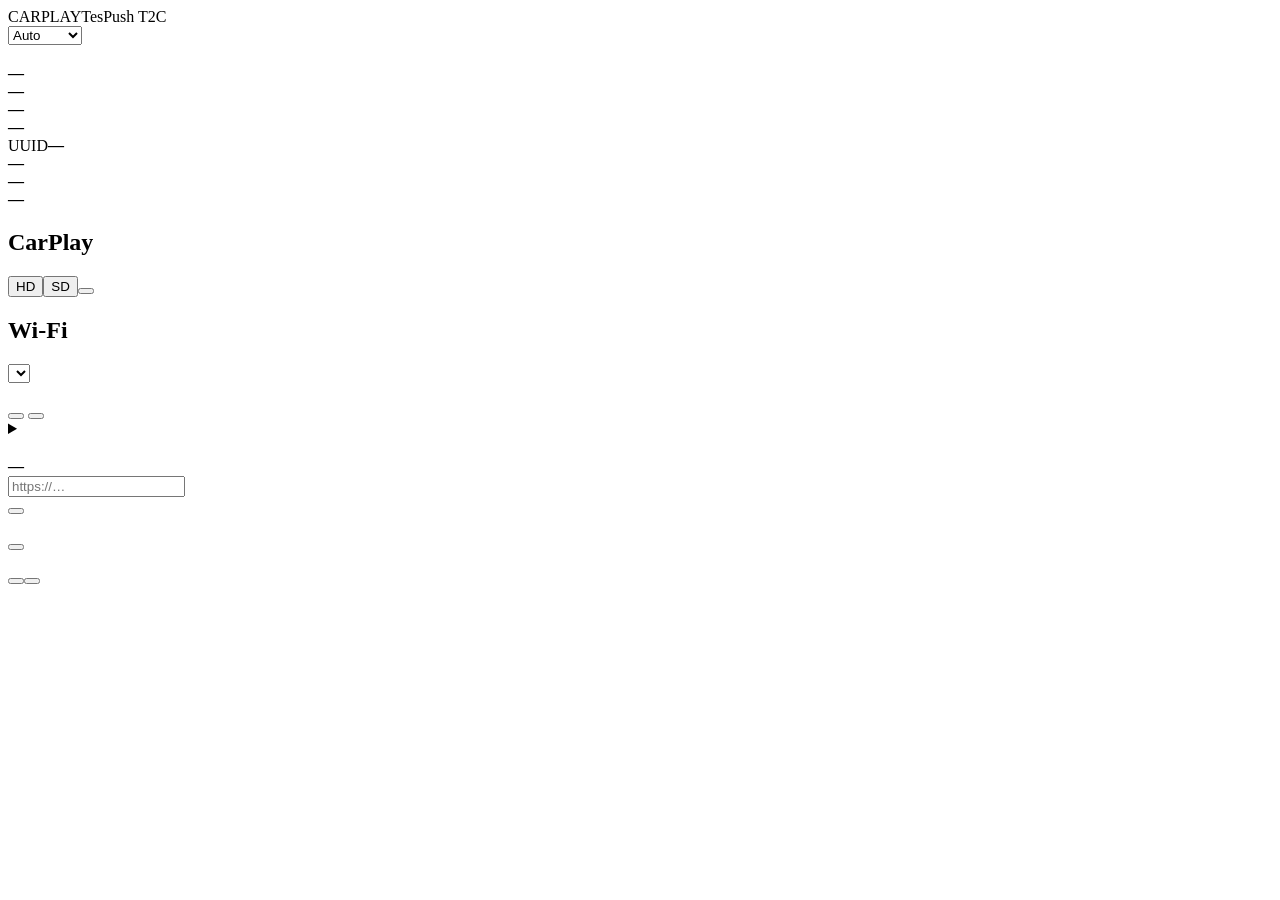
==== src/ota-www/index.html @ 57cc4a19 "Phone page: Wi-Fi password change through the helper CGI; cap passwords at 11 characters lycfg.txt i" ====
<!doctype html>
<html lang="en">
<head>
<meta charset="utf-8">
<meta name="viewport" content="width=device-width, initial-scale=1, viewport-fit=cover">
<meta name="color-scheme" content="light dark">
<meta http-equiv="Cache-Control" content="no-store">
<title>TesPush T2C</title>
<link rel="stylesheet" href="/css/ota.css">
</head>
<body>
<header class="top">
  <div class="brand"><span class="brand-name">CARPLAY</span><span class="brand-sub">TesPush T2C</span></div>
  <select id="lang" class="lang" aria-label="Language">
    <option value="auto">Auto</option>
    <option value="en">English</option>
    <option value="ko">한국어</option>
    <option value="ja">日本語</option>
    <option value="zh-CN">简体中文</option>
    <option value="zh-TW">繁體中文</option>
  </select>
</header>
<main>
  <div id="banner" class="banner hidden"></div>

  <section class="card">
    <h2 data-i18n="sec.status"></h2>
    <div class="row"><span data-i18n="st.wifi"></span><b id="st-ssid">—</b></div>
    <div class="row"><span data-i18n="st.channel"></span><b id="st-ch">—</b></div>
    <div class="row"><span data-i18n="st.fw"></span><b id="st-fw">—</b></div>
    <div class="row"><span data-i18n="st.hw"></span><b id="st-hw">—</b></div>
    <div class="row"><span>UUID</span><b id="st-uuid">—</b></div>
    <div class="row"><span data-i18n="st.uptime"></span><b id="st-uptime">—</b></div>
    <div class="row"><span data-i18n="st.mem"></span><b id="st-mem">—</b></div>
    <div class="row"><span data-i18n="st.clients"></span><b id="st-clients">—</b></div>
  </section>

  <section class="card">
    <h2>CarPlay</h2>
    <div class="row"><span data-i18n="cp.res"></span>
      <div class="seg" id="seg-pix"><button data-v="1">HD</button><button data-v="2">SD</button><button data-v="3" data-i18n="cp.auto"></button></div></div>
    <p class="hint" data-i18n="cp.res_hint"></p>
    <div class="row" id="row-icon" hidden><span data-i18n="cp.icon"></span>
      <div class="seg" id="seg-icon"><button data-v="">HOME</button><button data-v="tsl0Tesla">Tesla</button></div></div>
    <div class="row" id="row-btnet" hidden><span data-i18n="cp.btnet"></span>
      <div class="seg" id="seg-btnet"><button data-v="0" data-i18n="off"></button><button data-v="1" data-i18n="on"></button></div></div>
  </section>

  <section class="card">
    <h2>Wi‑Fi</h2>
    <div class="row"><span data-i18n="wifi.channel"></span><select id="sel-ch" class="select"></select></div>
    <p class="hint" data-i18n="wifi.channel_hint"></p>
    <div id="wifi-edit" hidden>
      <label class="field"><span data-i18n="wifi.psk"></span>
        <div class="pw"><input id="in-psk" type="password" maxlength="11" autocomplete="new-password" autocapitalize="off" spellcheck="false"><button type="button" id="btn-show" class="btn-ghost" data-i18n="show"></button></div></label>
      <p class="hint" data-i18n="wifi.psk_hint"></p>
      <div class="actions"><button class="btn btn-primary" id="btn-wifi-save" data-i18n="save"></button></div>
    </div>
    <div id="wifi-view" hidden>
      <div class="row"><span data-i18n="wifi.psk"></span><b><span id="wifi-psk-text">••••••••</span> <button type="button" id="btn-show-view" class="btn-ghost" data-i18n="show"></button></b></div>
      <p class="hint" data-i18n="wifi.noedit"></p>
    </div>
  </section>

  <section class="card">
    <h2 data-i18n="sec.system"></h2>
    <div class="actions">
      <button class="btn" id="btn-reboot" data-i18n="sys.reboot"></button>
      <a class="btn" id="btn-log" href="/cgi-bin/t2c.cgi?a=log" download="t2c-log.txt" data-i18n="sys.log"></a>
      <button class="btn btn-danger" id="btn-reset" data-i18n="sys.reset"></button>
    </div>
    <details class="diag"><summary data-i18n="sys.diag"></summary>
      <div class="diag-btns" id="diag-btns"></div>
      <pre id="diag-out"></pre>
    </details>
  </section>

  <section class="card">
    <h2 data-i18n="sec.software"></h2>
    <div class="row"><span data-i18n="sw.current"></span><b id="sw-cur">—</b></div>
    <label class="field"><span data-i18n="sw.server"></span><input id="in-server" placeholder="https://…" inputmode="url" autocomplete="off" autocapitalize="off"></label>
    <div class="actions">
      <button class="btn" id="btn-check" data-i18n="sw.check"></button>
      <label class="btn" for="in-file" data-i18n="sw.upload"></label><input type="file" id="in-file" accept=".img,application/octet-stream" hidden>
    </div>
    <div id="sw-result" class="result hidden">
      <div><b id="sw-new"></b><br><span id="sw-note" class="hint"></span></div>
      <div class="actions"><button class="btn btn-primary" id="btn-install" data-i18n="sw.install"></button></div>
    </div>
    <div id="sw-prog" class="prog hidden"><div class="bar"><div id="sw-bar"></div></div><div id="sw-msg"></div></div>
  </section>
  <footer class="foot" id="foot"></footer>
</main>
<div id="toast" class="toast hidden"></div>
<div id="modal" class="modal hidden"><div class="modal-box"><p id="modal-text"></p>
  <div class="actions"><button class="btn" id="modal-cancel" data-i18n="cancel"></button><button class="btn btn-primary" id="modal-ok" data-i18n="ok"></button></div></div></div>
<script src="/js/ota.js"></script>
</body>
</html>
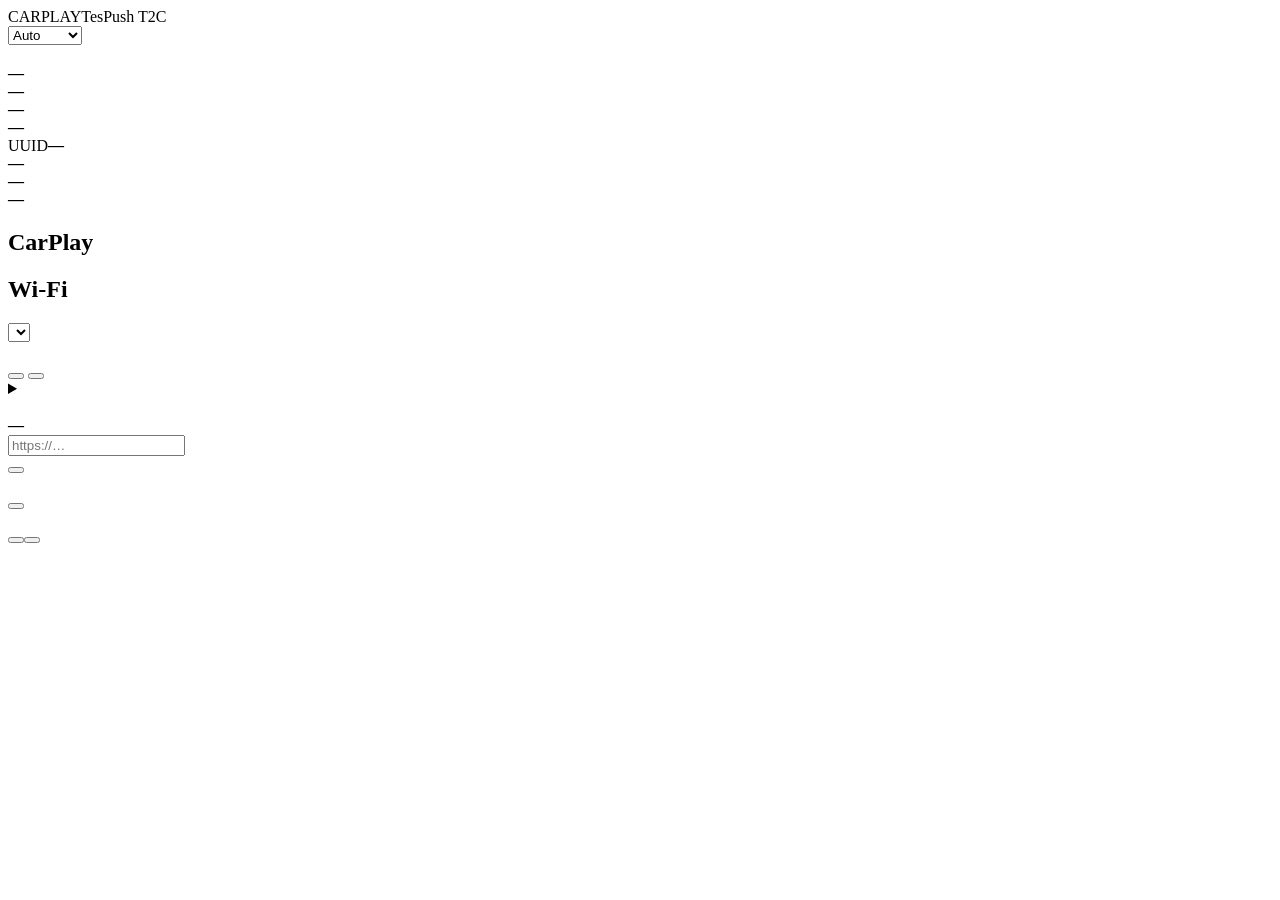
==== commit cdacdf17: "Phone page: change the hotspot channel through the settings file; hide controls the CGI cannot back " ====
--- a/src/ota-www/index.html
+++ b/src/ota-www/index.html
@@ -35,11 +35,11 @@
     <div class="row"><span data-i18n="st.clients"></span><b id="st-clients">—</b></div>
   </section>
 
-  <section class="card">
+  <section class="card" id="card-carplay">
     <h2>CarPlay</h2>
-    <div class="row"><span data-i18n="cp.res"></span>
+    <div class="row" id="row-pix" hidden><span data-i18n="cp.res"></span>
       <div class="seg" id="seg-pix"><button data-v="1">HD</button><button data-v="2">SD</button><button data-v="3" data-i18n="cp.auto"></button></div></div>
-    <p class="hint" data-i18n="cp.res_hint"></p>
+    <p class="hint" data-i18n="cp.res_hint" id="hint-pix" hidden></p>
     <div class="row" id="row-icon" hidden><span data-i18n="cp.icon"></span>
       <div class="seg" id="seg-icon"><button data-v="">HOME</button><button data-v="tsl0Tesla">Tesla</button></div></div>
     <div class="row" id="row-btnet" hidden><span data-i18n="cp.btnet"></span>
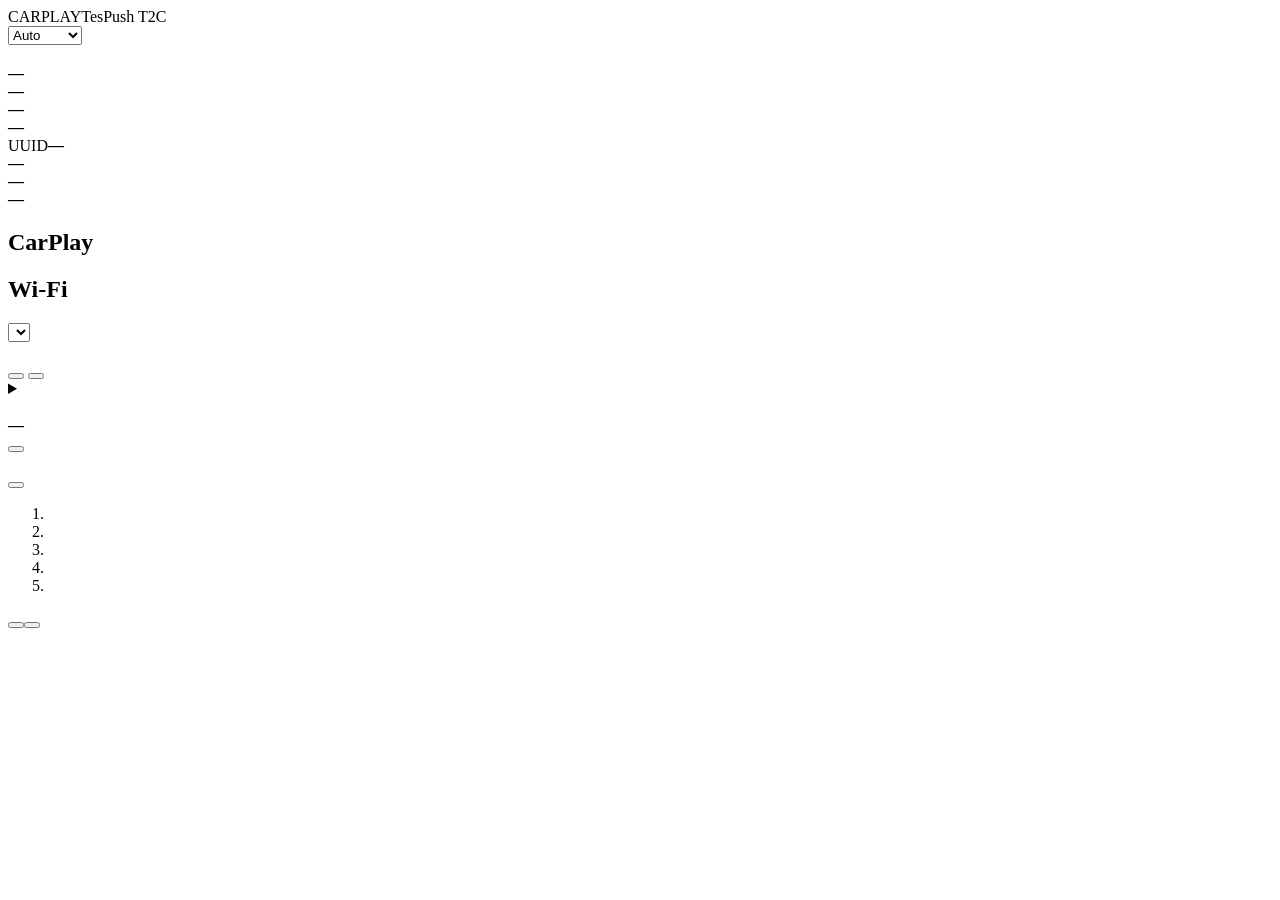
==== commit c0b004d5: "Device name, .internal names, fixed update server, install progress Settings page (192.168.3.1): ren" ====
--- a/src/ota-www/index.html
+++ b/src/ota-www/index.html
@@ -44,6 +44,12 @@
       <div class="seg" id="seg-icon"><button data-v="">HOME</button><button data-v="tsl0Tesla">Tesla</button></div></div>
     <div class="row" id="row-btnet" hidden><span data-i18n="cp.btnet"></span>
       <div class="seg" id="seg-btnet"><button data-v="0" data-i18n="off"></button><button data-v="1" data-i18n="on"></button></div></div>
+    <div id="name-edit" hidden>
+      <label class="field"><span data-i18n="cp.name"></span>
+        <input id="in-name" maxlength="12" autocomplete="off" autocapitalize="off" spellcheck="false"></label>
+      <p class="hint"><span data-i18n="cp.name_hint"></span><br><span id="name-now"></span></p>
+      <div class="actions"><button class="btn btn-primary" id="btn-name-save" data-i18n="save"></button></div>
+    </div>
   </section>
 
   <section class="card">
@@ -78,7 +84,6 @@
   <section class="card">
     <h2 data-i18n="sec.software"></h2>
     <div class="row"><span data-i18n="sw.current"></span><b id="sw-cur">—</b></div>
-    <label class="field"><span data-i18n="sw.server"></span><input id="in-server" placeholder="https://…" inputmode="url" autocomplete="off" autocapitalize="off"></label>
     <div class="actions">
       <button class="btn" id="btn-check" data-i18n="sw.check"></button>
       <label class="btn" for="in-file" data-i18n="sw.upload"></label><input type="file" id="in-file" accept=".img,application/octet-stream" hidden>
@@ -87,7 +92,14 @@
       <div><b id="sw-new"></b><br><span id="sw-note" class="hint"></span></div>
       <div class="actions"><button class="btn btn-primary" id="btn-install" data-i18n="sw.install"></button></div>
     </div>
-    <div id="sw-prog" class="prog hidden"><div class="bar"><div id="sw-bar"></div></div><div id="sw-msg"></div></div>
+    <div id="sw-prog" class="prog hidden">
+      <ol class="stages" id="sw-stages">
+        <li data-s="download" data-i18n="stg.download"></li><li data-s="upload" data-i18n="stg.upload"></li><li data-s="verify" data-i18n="stg.verify"></li><li data-s="write" data-i18n="stg.write"></li><li data-s="done" data-i18n="stg.done"></li>
+      </ol>
+      <div class="bar"><div id="sw-bar"></div></div>
+      <div class="prog-line"><span id="sw-msg"></span><b id="sw-pct"></b></div>
+      <p class="hint" id="sw-eta"></p>
+    </div>
   </section>
   <footer class="foot" id="foot"></footer>
 </main>
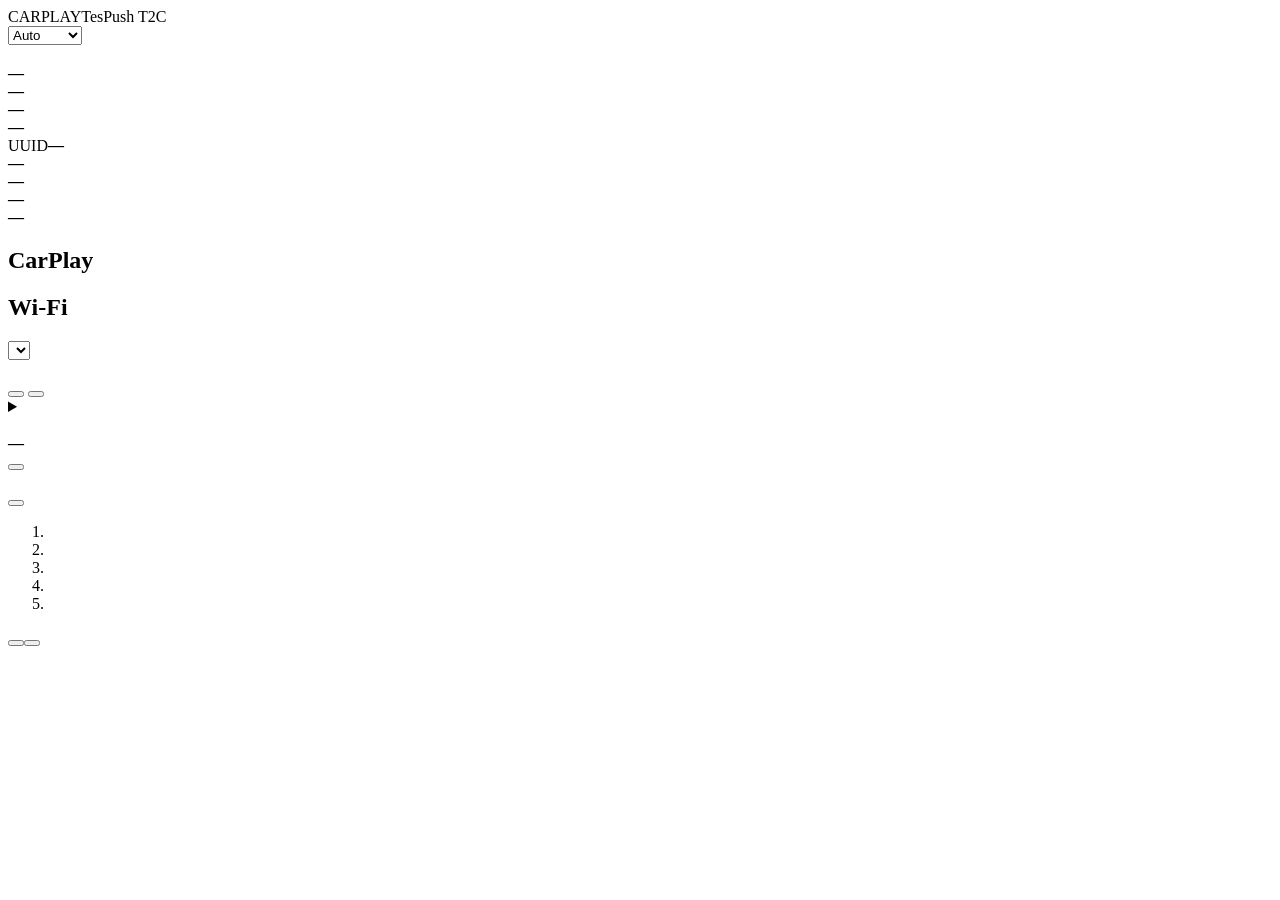
==== commit 8ce19644: "Decode every frame, verified session flow on the device, Carlinkit as the car's app, phone-page CPU " ====
--- a/src/ota-www/index.html
+++ b/src/ota-www/index.html
@@ -32,6 +32,7 @@
     <div class="row"><span>UUID</span><b id="st-uuid">—</b></div>
     <div class="row"><span data-i18n="st.uptime"></span><b id="st-uptime">—</b></div>
     <div class="row"><span data-i18n="st.mem"></span><b id="st-mem">—</b></div>
+    <div class="row"><span data-i18n="st.cpu"></span><b id="st-cpu">—</b></div>
     <div class="row"><span data-i18n="st.clients"></span><b id="st-clients">—</b></div>
   </section>
 
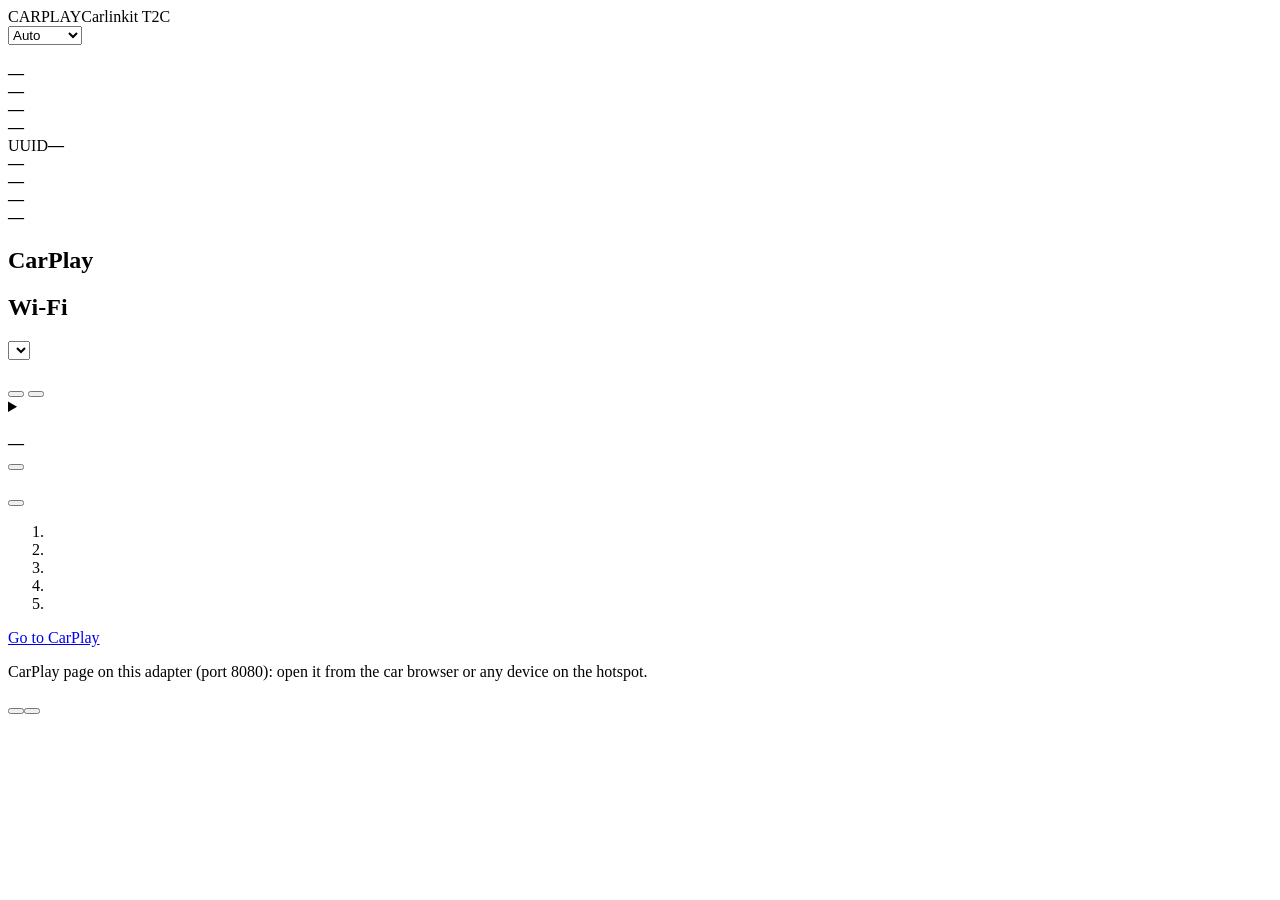
==== commit 4218d8ef: "Rust UI server (t2cui) behind the t2c_ui_rust flag, DNS fallback to public resolvers, radio-hang det" ====
--- a/src/ota-www/index.html
+++ b/src/ota-www/index.html
@@ -5,12 +5,14 @@
 <meta name="viewport" content="width=device-width, initial-scale=1, viewport-fit=cover">
 <meta name="color-scheme" content="light dark">
 <meta http-equiv="Cache-Control" content="no-store">
-<title>TesPush T2C</title>
+<script>/* The car browser typed 192.168.3.1: this page is for phones, the CarPlay page lives on the Rust UI's plain-IP port */
+if (/Tesla/.test(navigator.userAgent) && location.port !== '8080') { location.replace('http://' + location.hostname + ':8080/'); }</script>
+<title>Carlinkit T2C</title>
 <link rel="stylesheet" href="/css/ota.css">
 </head>
 <body>
 <header class="top">
-  <div class="brand"><span class="brand-name">CARPLAY</span><span class="brand-sub">TesPush T2C</span></div>
+  <div class="brand"><span class="brand-name">CARPLAY</span><span class="brand-sub">Carlinkit T2C</span></div>
   <select id="lang" class="lang" aria-label="Language">
     <option value="auto">Auto</option>
     <option value="en">English</option>
@@ -102,8 +104,13 @@
       <p class="hint" id="sw-eta"></p>
     </div>
   </section>
+  <section class="card" id="carplay-link">
+    <div class="actions"><a class="btn btn-primary" id="btn-carplay" href="/">Go to CarPlay</a></div>
+    <p class="hint">CarPlay page on this adapter (port 8080): open it from the car browser or any device on the hotspot.</p>
+  </section>
   <footer class="foot" id="foot"></footer>
 </main>
+<script>document.getElementById('btn-carplay').href = 'http://' + location.hostname + ':8080/';</script>
 <div id="toast" class="toast hidden"></div>
 <div id="modal" class="modal hidden"><div class="modal-box"><p id="modal-text"></p>
   <div class="actions"><button class="btn" id="modal-cancel" data-i18n="cancel"></button><button class="btn btn-primary" id="modal-ok" data-i18n="ok"></button></div></div></div>
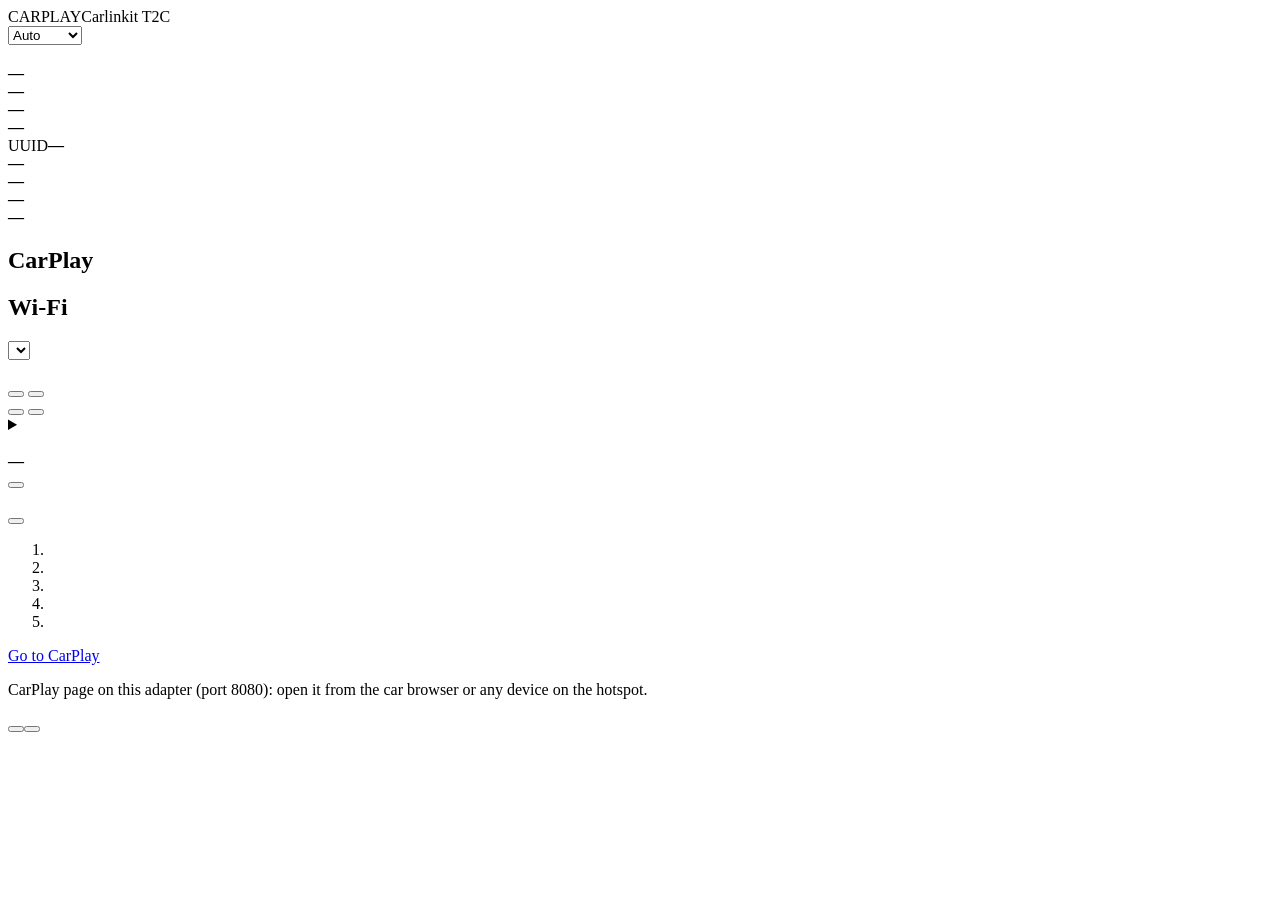
==== commit f19ac2f3: "Rust UI by default (vendor UI behind t2c_ui_stock), connman online-check header lyLoadModule.sh now " ====
--- a/src/ota-www/index.html
+++ b/src/ota-www/index.html
@@ -78,6 +78,13 @@
       <a class="btn" id="btn-log" href="/cgi-bin/t2c.cgi?a=log" download="t2c-log.txt" data-i18n="sys.log"></a>
       <button class="btn btn-danger" id="btn-reset" data-i18n="sys.reset"></button>
     </div>
+    <div class="row" id="row-ui">
+      <div class="row-main"><div class="row-title" data-i18n="sys.ui"></div><div class="hint" data-i18n="sys.ui_hint"></div></div>
+      <div class="actions">
+        <button class="btn" id="btn-ui-rust" data-i18n="sys.ui_rust"></button>
+        <button class="btn" id="btn-ui-stock" data-i18n="sys.ui_stock"></button>
+      </div>
+    </div>
     <details class="diag"><summary data-i18n="sys.diag"></summary>
       <div class="diag-btns" id="diag-btns"></div>
       <pre id="diag-out"></pre>
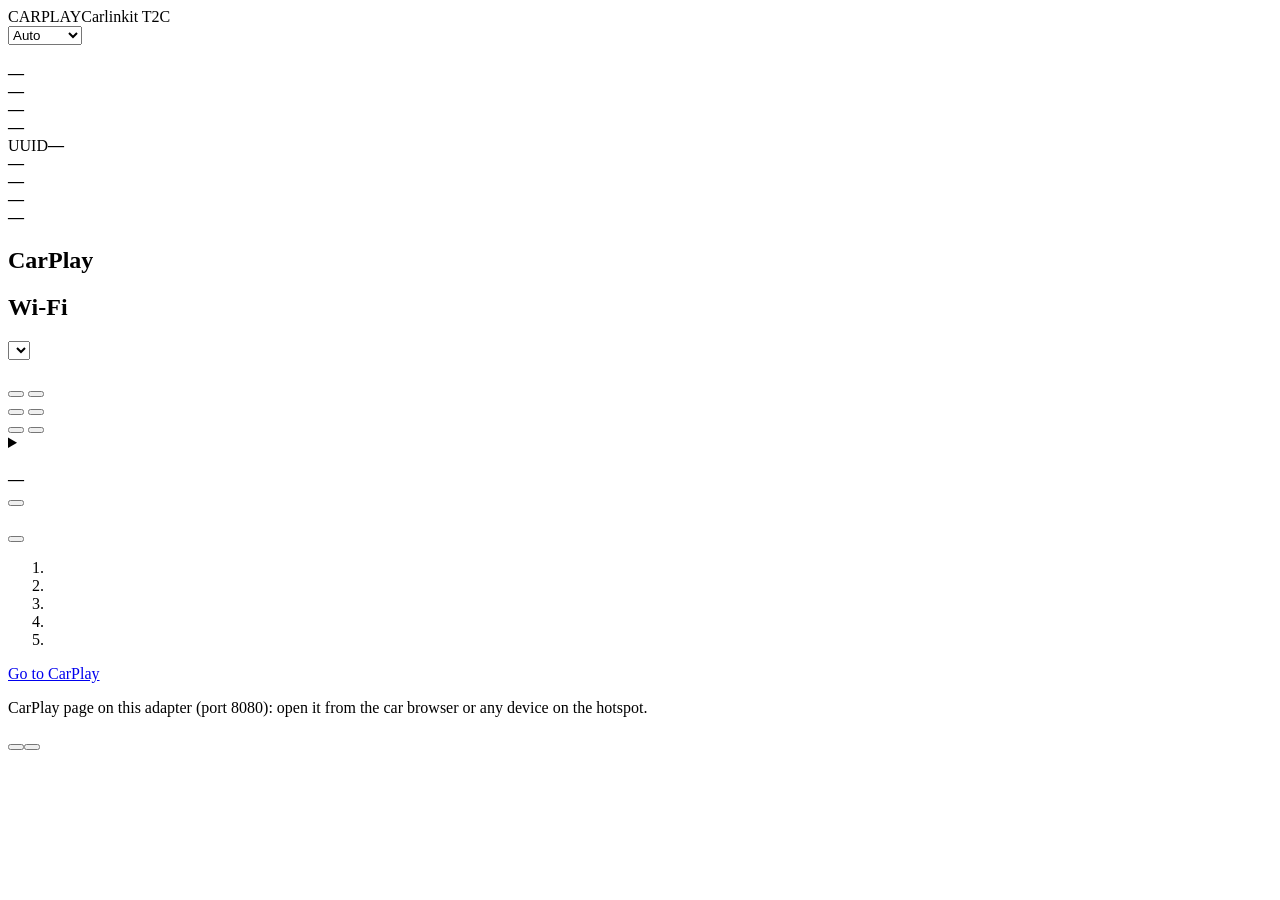
==== commit ede3e6ec: "USB serial console (CDC-ACM gadget) with page switches and a Wi-Fi-down rescue The vendor kernel has" ====
--- a/src/ota-www/index.html
+++ b/src/ota-www/index.html
@@ -85,6 +85,13 @@
         <button class="btn" id="btn-ui-stock" data-i18n="sys.ui_stock"></button>
       </div>
     </div>
+    <div class="row" id="row-usb">
+      <div class="row-main"><div class="row-title" data-i18n="sys.usb"></div><div class="hint" data-i18n="sys.usb_hint"></div></div>
+      <div class="actions">
+        <button class="btn" id="btn-usb-on" data-i18n="sys.usb_on"></button>
+        <button class="btn" id="btn-usb-off" data-i18n="sys.usb_off"></button>
+      </div>
+    </div>
     <details class="diag"><summary data-i18n="sys.diag"></summary>
       <div class="diag-btns" id="diag-btns"></div>
       <pre id="diag-out"></pre>
